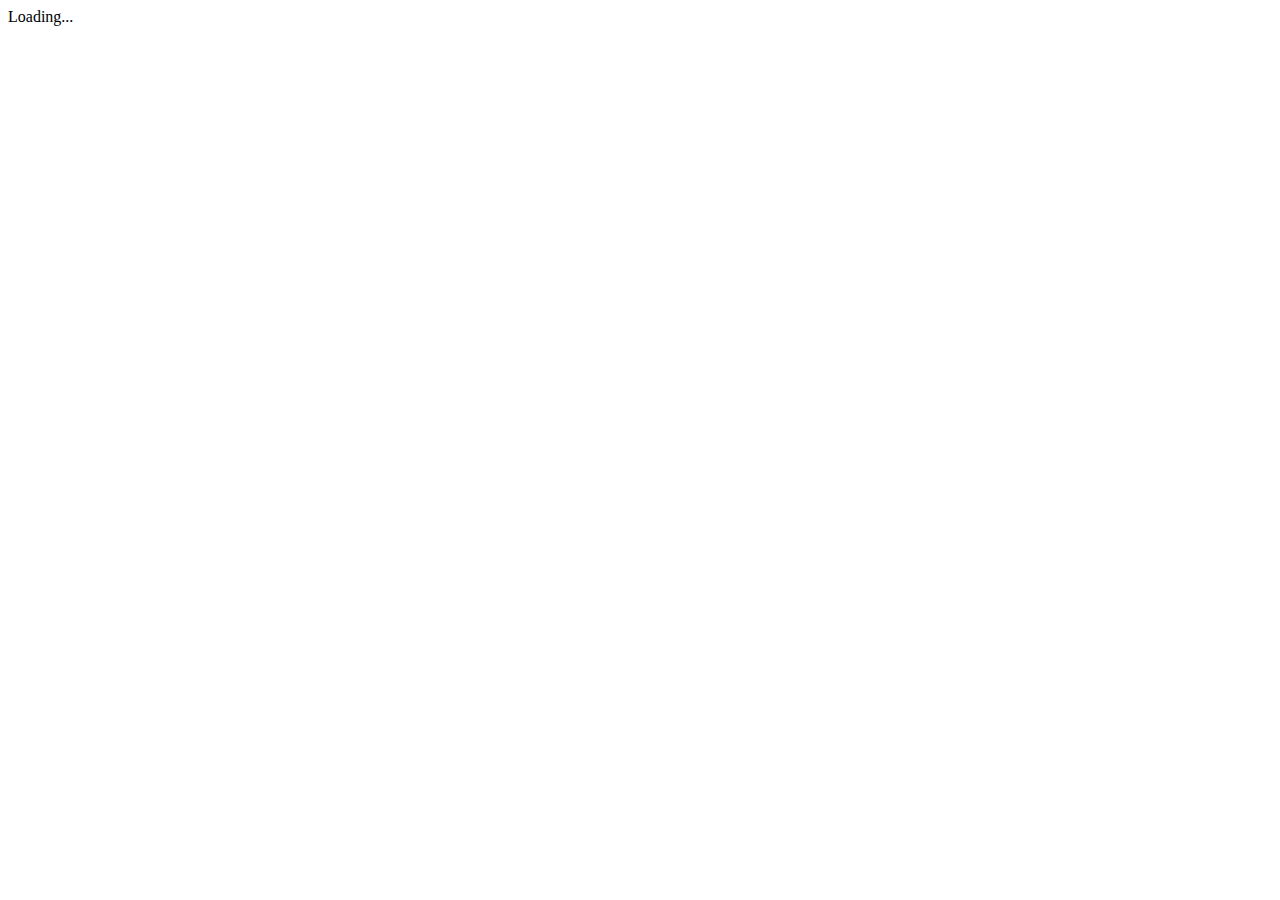
==== src/index.html @ 43d76f1b "chore: initial commit from angular-cli" ====
<!doctype html>
<html>
<head>
  <meta charset="utf-8">
  <title>ClarityDesign</title>
  <base href="/">

  <meta name="viewport" content="width=device-width, initial-scale=1">
  <link rel="icon" type="image/x-icon" href="favicon.ico">
</head>
<body>
  <app-root>Loading...</app-root>
</body>
</html>
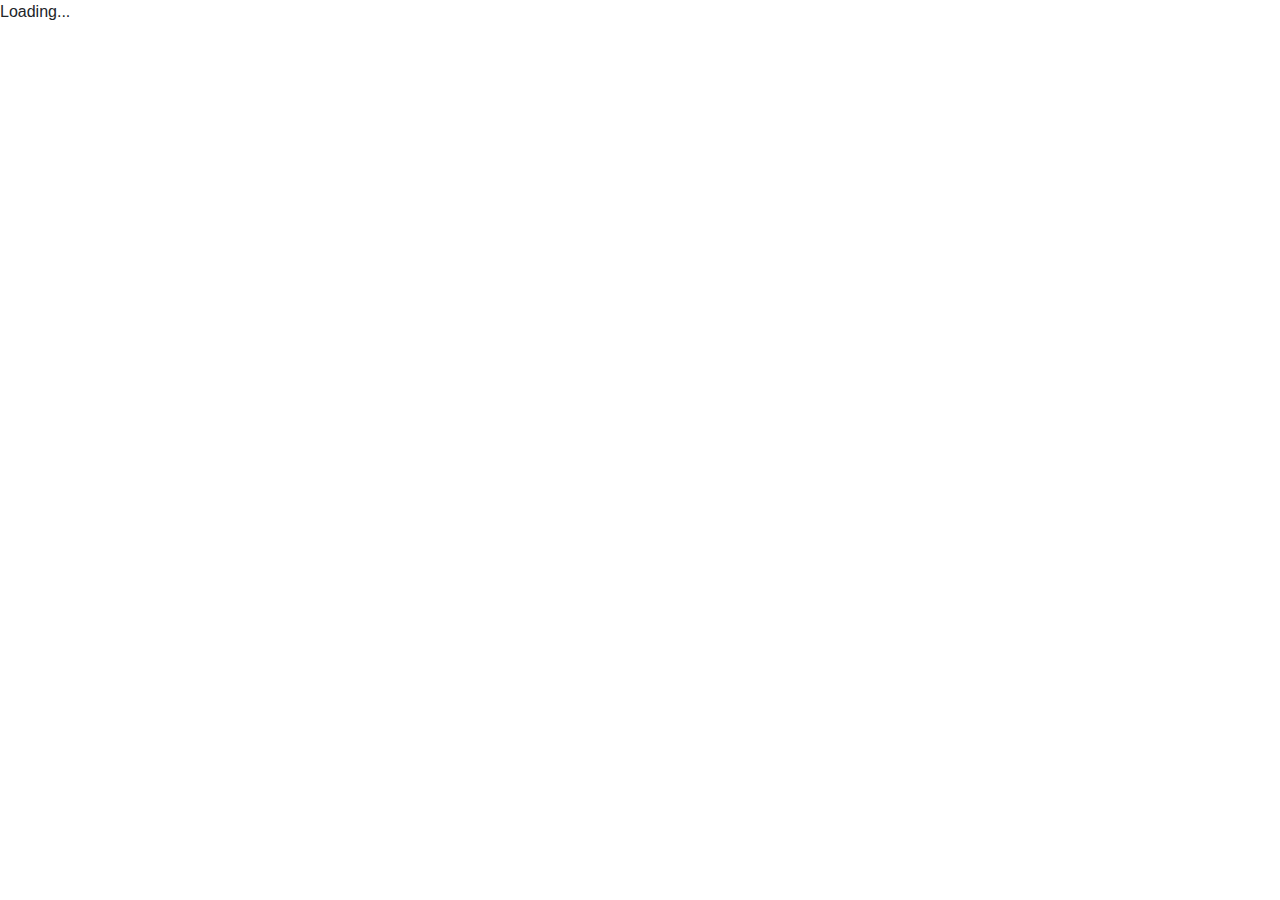
==== commit 34a70a19: "Add files via upload" ====
--- a/src/index.html
+++ b/src/index.html
@@ -1,14 +1,21 @@
 <!doctype html>
 <html>
+
 <head>
-  <meta charset="utf-8">
-  <title>ClarityDesign</title>
-  <base href="/">
+    <meta charset="utf-8">
+    <title>ClarityDesign</title>
+    <base href="/">
 
-  <meta name="viewport" content="width=device-width, initial-scale=1">
-  <link rel="icon" type="image/x-icon" href="favicon.ico">
+    <meta name="viewport" content="width=device-width, initial-scale=1">
+    <link rel="icon" type="image/x-icon" href="favicon.ico">
+    <link rel="stylesheet" href="https://maxcdn.bootstrapcdn.com/bootstrap/4.0.0-beta.2/css/bootstrap.min.css">
+    <script src="https://ajax.googleapis.com/ajax/libs/jquery/3.2.1/jquery.min.js"></script>
+    <script src="https://cdnjs.cloudflare.com/ajax/libs/popper.js/1.12.6/umd/popper.min.js"></script>
+    <script src="https://maxcdn.bootstrapcdn.com/bootstrap/4.0.0-beta.2/js/bootstrap.min.js"></script>
 </head>
+
 <body>
-  <app-root>Loading...</app-root>
+    <app-root>Loading...</app-root>
 </body>
-</html>
+
+</html>